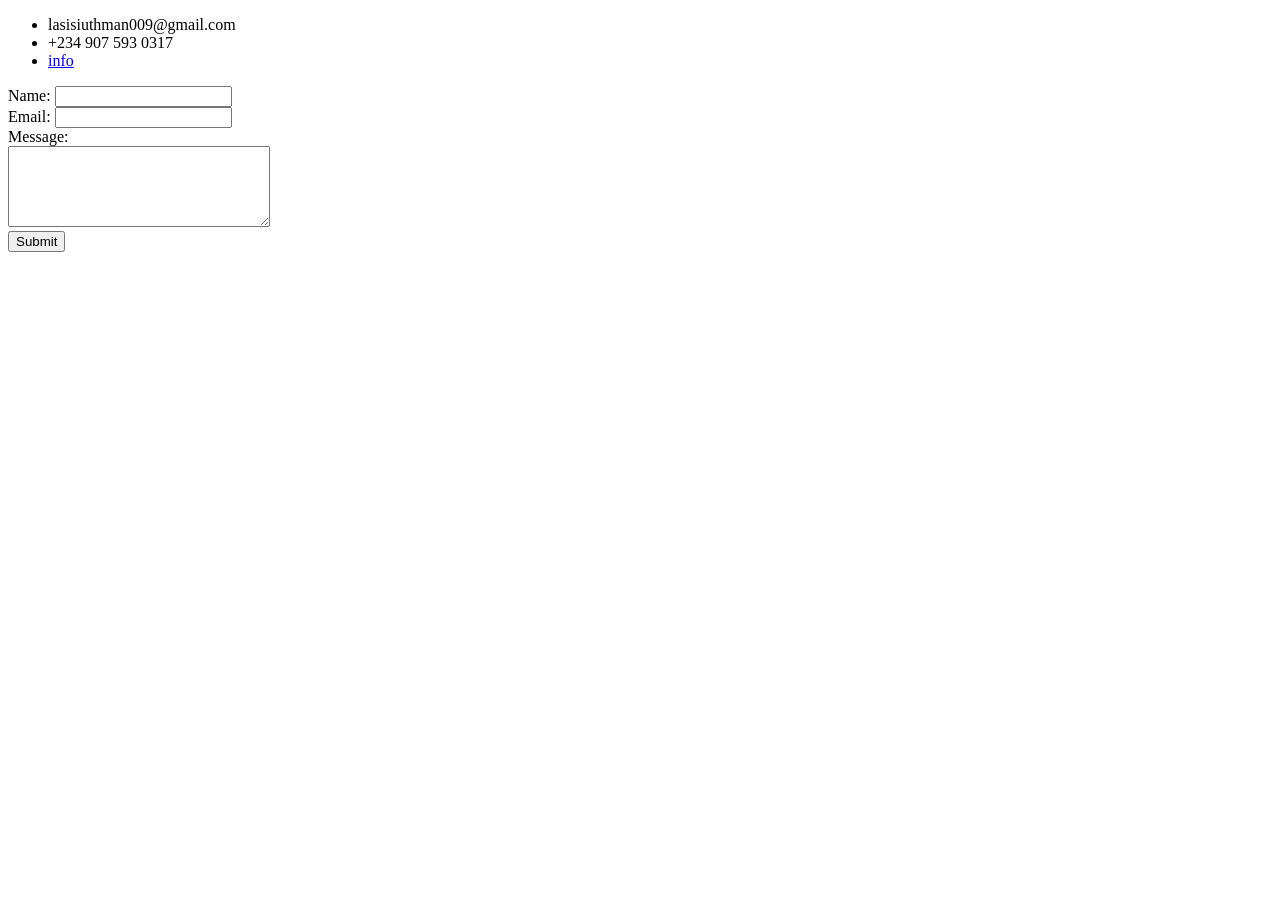
==== Contact Details.html @ 8319ca12 "Add files via upload" ====
<!DOCTYPE html>
<html lang="en">
<head>
    <meta charset="UTF-8">
    <title>Contact Details</title>
</head>
<body>
    <ul>
        <li>lasisiuthman009@gmail.com</li>
        <li>+234 907 593 0317</li>
        <li><a href="Home Page.html">info</a></li>
    </ul>   

    <form action="mailto:lasisiuthman009@gmail.com" enctype="text/plain">
        <label>Name:</label>
        <input type="text" name="Name"><br>
        <label>Email:</label>
        <input type="email" name="Email"><br>
        <label>Message:</label><br>
        <textarea name="Message" rows="5" cols="30"></textarea><br>
        <input type="submit">

        
        
    </form>
    
</body>
</html>
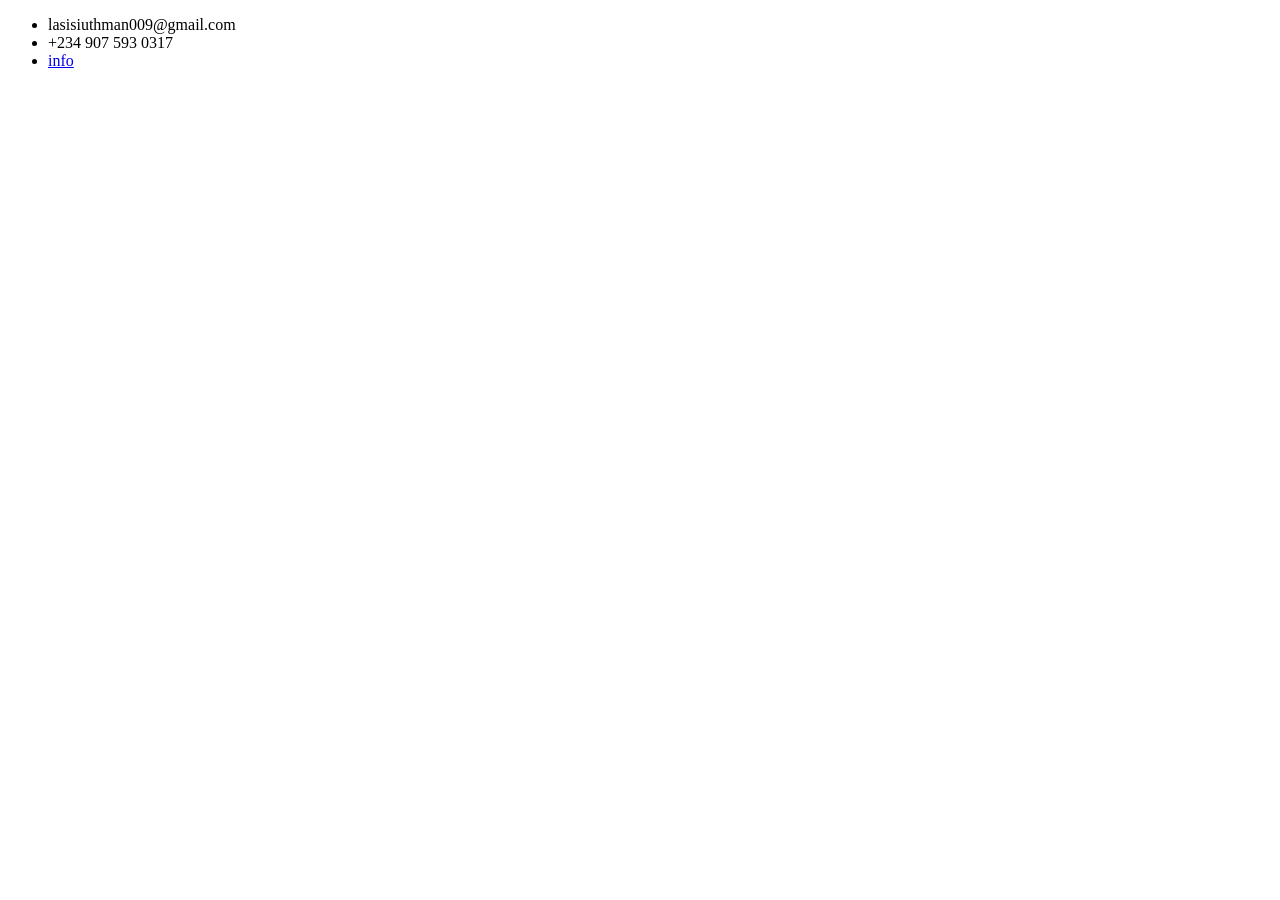
==== commit 258939a0: "Added changes" ====
--- a/Contact Details.html
+++ b/Contact Details.html
@@ -3,26 +3,17 @@
 <head>
     <meta charset="UTF-8">
     <title>Contact Details</title>
+    <link rel="stylesheet" href="css/style.css">
 </head>
 <body>
-    <ul>
+    <ul class="ul-two">
         <li>lasisiuthman009@gmail.com</li>
         <li>+234 907 593 0317</li>
-        <li><a href="Home Page.html">info</a></li>
-    </ul>   
+        <li><a href="index.html">info</a></li>
+    </ul>  
 
-    <form action="mailto:lasisiuthman009@gmail.com" enctype="text/plain">
-        <label>Name:</label>
-        <input type="text" name="Name"><br>
-        <label>Email:</label>
-        <input type="email" name="Email"><br>
-        <label>Message:</label><br>
-        <textarea name="Message" rows="5" cols="30"></textarea><br>
-        <input type="submit">
 
-        
-        
-    </form>
+
     
 </body>
 </html>
